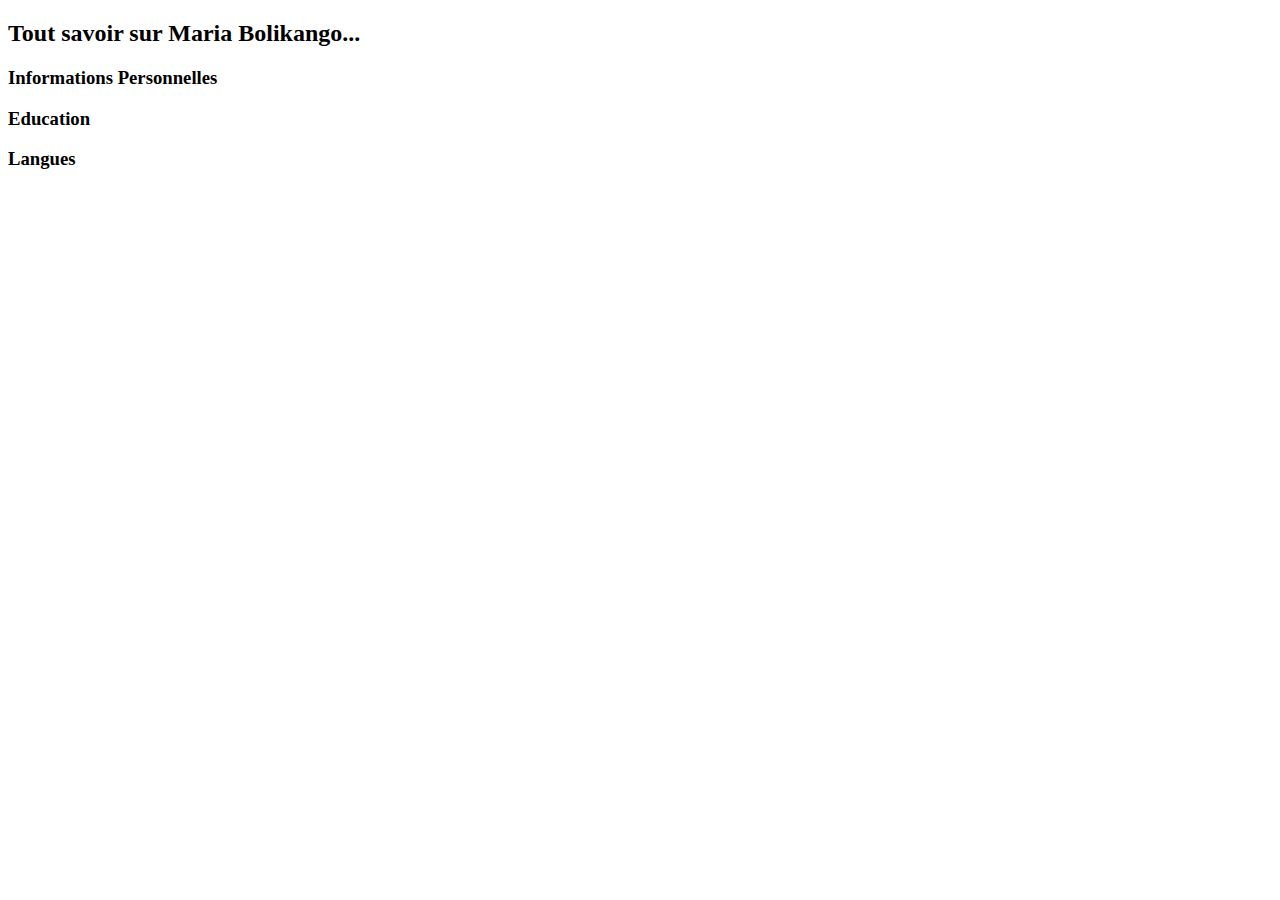
==== apropos.html @ 97e0e9c3 "ajout des fichiers" ====
<!DOCTYPE html>
<html lang="fr">
<head>
    <meta charset="UTF-8">
    <meta name="viewport" content="width=device-width, initial-scale=1.0">
    <meta http-equiv="X-UA-Compatible" content="ie=edge">
    <title>Document</title>
    <link rel="stylesheet" href="style.css">
</head>
<body>
    <div class="entete">
        <h2>Tout savoir sur Maria Bolikango...</h2>
    </div>
    <div class="sectionprincipale">
        <h3>Informations Personnelles</h3>
        <h3>Education</h3>
        <h3>Langues</h3>
    </div>
    
</body>
</html>
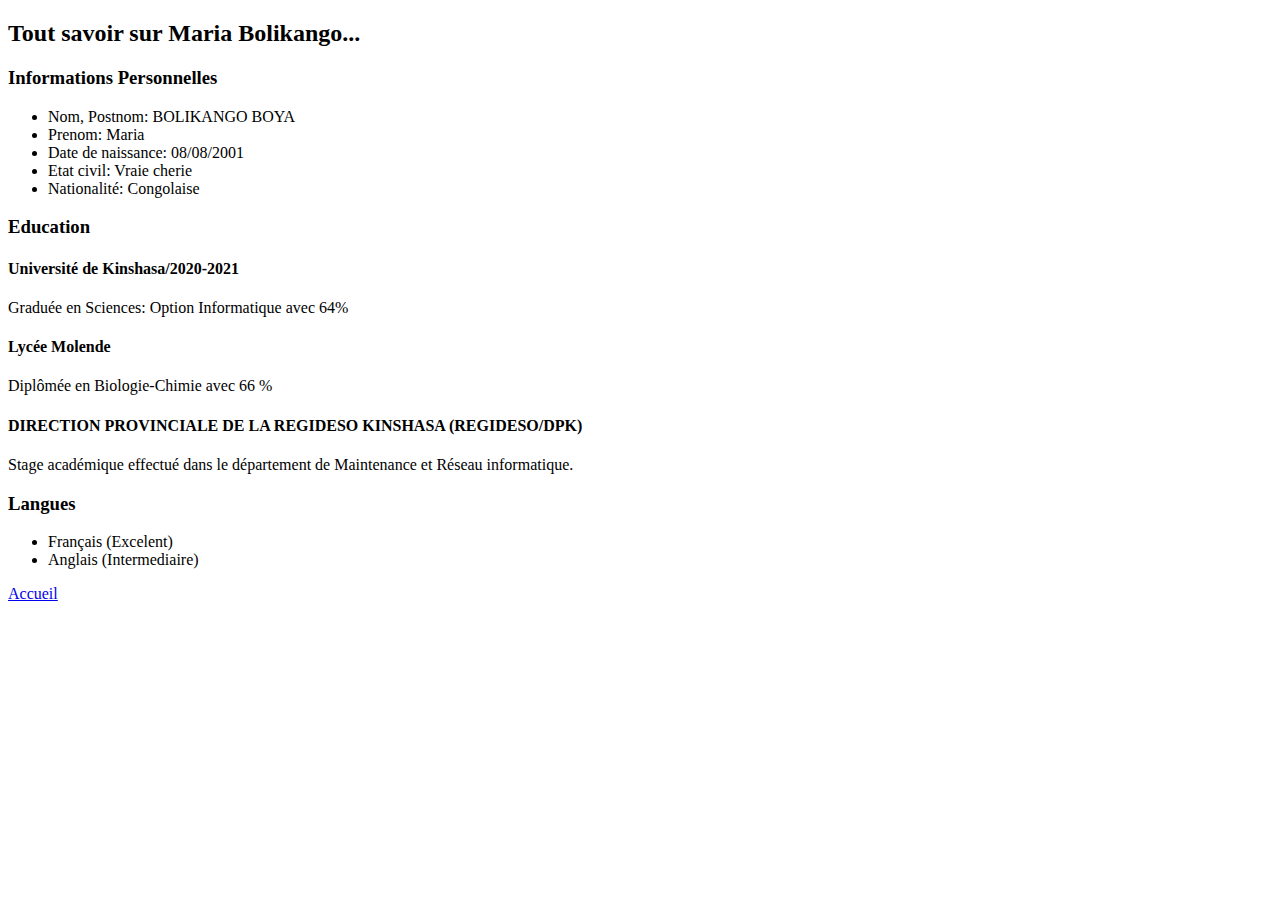
==== commit 5073c59a: "le squelette de la pge est fait" ====
--- a/apropos.html
+++ b/apropos.html
@@ -4,7 +4,7 @@
     <meta charset="UTF-8">
     <meta name="viewport" content="width=device-width, initial-scale=1.0">
     <meta http-equiv="X-UA-Compatible" content="ie=edge">
-    <title>Document</title>
+    <title>tout savoir sur Maria</title>
     <link rel="stylesheet" href="style.css">
 </head>
 <body>
@@ -12,9 +12,35 @@
         <h2>Tout savoir sur Maria Bolikango...</h2>
     </div>
     <div class="sectionprincipale">
-        <h3>Informations Personnelles</h3>
-        <h3>Education</h3>
-        <h3>Langues</h3>
+        <div class="info">
+                <h3>Informations Personnelles</h3>
+                <ul>
+                    <li>Nom, Postnom: BOLIKANGO BOYA </li>
+                    <li>Prenom: Maria</li>
+                    <li>Date de naissance: 08/08/2001</li>
+                    <li>Etat civil: Vraie cherie</li>
+                    <li>Nationalité: Congolaise</li>
+                </ul>
+        </div>
+        <div class="info">
+                <h3>Education</h3>
+                <h4>Université de Kinshasa/2020-2021</h4>
+                <p>Graduée en Sciences: Option Informatique avec 64%</p>
+                <h4>Lycée Molende</h4>
+                <p>Diplômée en Biologie-Chimie avec 66 %</p>
+                <h4>DIRECTION PROVINCIALE DE LA REGIDESO KINSHASA (REGIDESO/DPK)</h4>
+                <p>Stage académique effectué dans le département de 
+                        Maintenance et Réseau informatique.</p>
+        </div>
+        <div class="info">
+                <h3>Langues</h3>
+                <ul>
+                    <li>Français (Excelent)</li>
+                    <li>Anglais (Intermediaire)</li>
+                </ul>
+        </div>
+        <a href="index.html">Accueil</a>
+        
     </div>
     
 </body>
